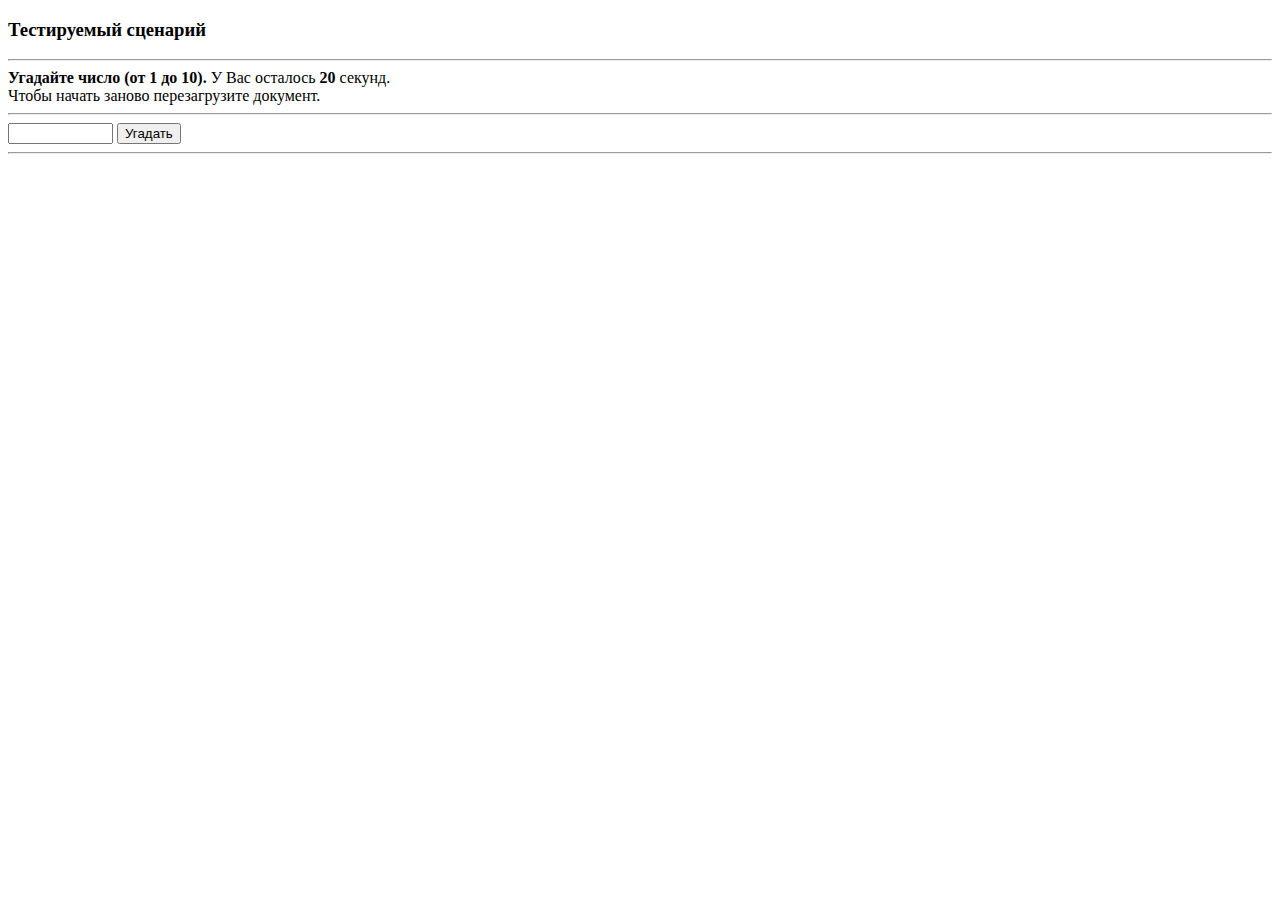
==== JavaScript/index.html @ 11671f22 "Listing7_11" ====
<!DOCTYPE html>
<html lang="ru">
<head>
    <meta charset="UTF-8">
    <title>Работа с JS</title>
    <script type="text/javascript">
        var myrand=Math.floor(10*Math.random())+1
        var si
        var mytime, myfield, mybtn, output
        function setNewTime(){
            var num=parseInt(mytime.innerHTML)-1
            mytime.innerHTML=num
            if (num==0){
                mybtn.disabled=true
                clearInterval(si)
            }
        }
        function pressMe(){
            var num=parseInt(myfield.value)
            output.innerHTML+="Вы ввели число "+num
            if(num!=myrand){
                output.innerHTML+=" - это <b>неправильно</b><br>"
            }
            else{
                output.innerHTML+=" - это <b>правильно</b><br>"
                mybtn.disabled=true
                clearInterval(si)
            }
        }
        window.onload=function(){
            mytime=document.getElementById("mytime")
            myfield=document.getElementById("myfield")
            mybtn=document.getElementById("mybtn")
            output=document.getElementById("output")
            mybtn.disabled=false
            si=setInterval(setNewTime,1000)
        }
    </script>
</head>
<body>
    <h3>Тестируемый сценарий</h3>
    <hr>
    <b>Угадайте число (от 1 до 10).</b>
    У Вас осталось <b id="mytime">20</b> секунд.<br>
    Чтобы начать заново перезагрузите документ.
    <hr>
    <input id="myfield" type="text" size="10px">
    <input id="mybtn" type="button" value="Угадать" onclick="pressMe()">
    <hr>
    <p id="output"></p>
</body>
</html>
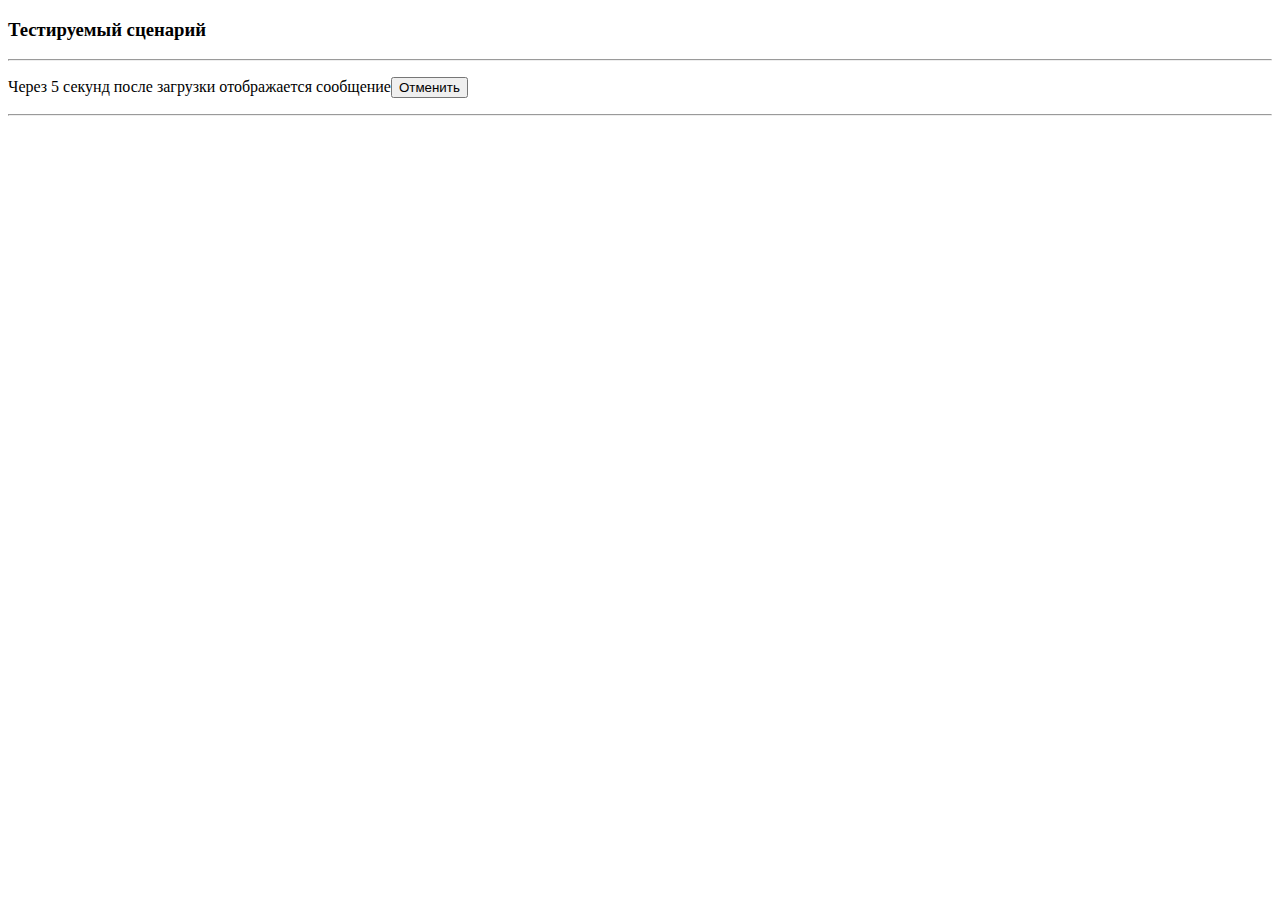
==== commit 4715220f: "Listing7_12" ====
--- a/JavaScript/index.html
+++ b/JavaScript/index.html
@@ -4,49 +4,33 @@
     <meta charset="UTF-8">
     <title>Работа с JS</title>
     <script type="text/javascript">
-        var myrand=Math.floor(10*Math.random())+1
-        var si
-        var mytime, myfield, mybtn, output
-        function setNewTime(){
-            var num=parseInt(mytime.innerHTML)-1
-            mytime.innerHTML=num
-            if (num==0){
-                mybtn.disabled=true
-                clearInterval(si)
-            }
+        var st
+        var myblock
+        window.onload=function(){
+            myblock=document.getElementById("myblock")
+            var num=5
+            var txt="Через "+num+" секунд после загрузки отображается сообщение"
+            txt+="<button onclick='makeclick()'>Отменить</button>"
+            st=setTimeout(show,num*1000,"Использован метод setTiteout()")
+            myblock.innerHTML=txt
         }
-        function pressMe(){
-            var num=parseInt(myfield.value)
-            output.innerHTML+="Вы ввели число "+num
-            if(num!=myrand){
-                output.innerHTML+=" - это <b>неправильно</b><br>"
-            }
-            else{
-                output.innerHTML+=" - это <b>правильно</b><br>"
-                mybtn.disabled=true
-                clearInterval(si)
-            }
+        
+        function show(str){
+            alert(str)
+            myblock.innerHTML="Сообщение было показано"
         }
-        window.onload=function(){
-            mytime=document.getElementById("mytime")
-            myfield=document.getElementById("myfield")
-            mybtn=document.getElementById("mybtn")
-            output=document.getElementById("output")
-            mybtn.disabled=false
-            si=setInterval(setNewTime,1000)
+        
+        function makeclick(){
+            clearTimeout(st)
+            myblock.innerHTML="Сообщение отображаться не будет"
         }
     </script>
 </head>
 <body>
     <h3>Тестируемый сценарий</h3>
     <hr>
-    <b>Угадайте число (от 1 до 10).</b>
-    У Вас осталось <b id="mytime">20</b> секунд.<br>
-    Чтобы начать заново перезагрузите документ.
+    <p id="myblock"></p>
     <hr>
-    <input id="myfield" type="text" size="10px">
-    <input id="mybtn" type="button" value="Угадать" onclick="pressMe()">
-    <hr>
-    <p id="output"></p>
+    
 </body>
 </html>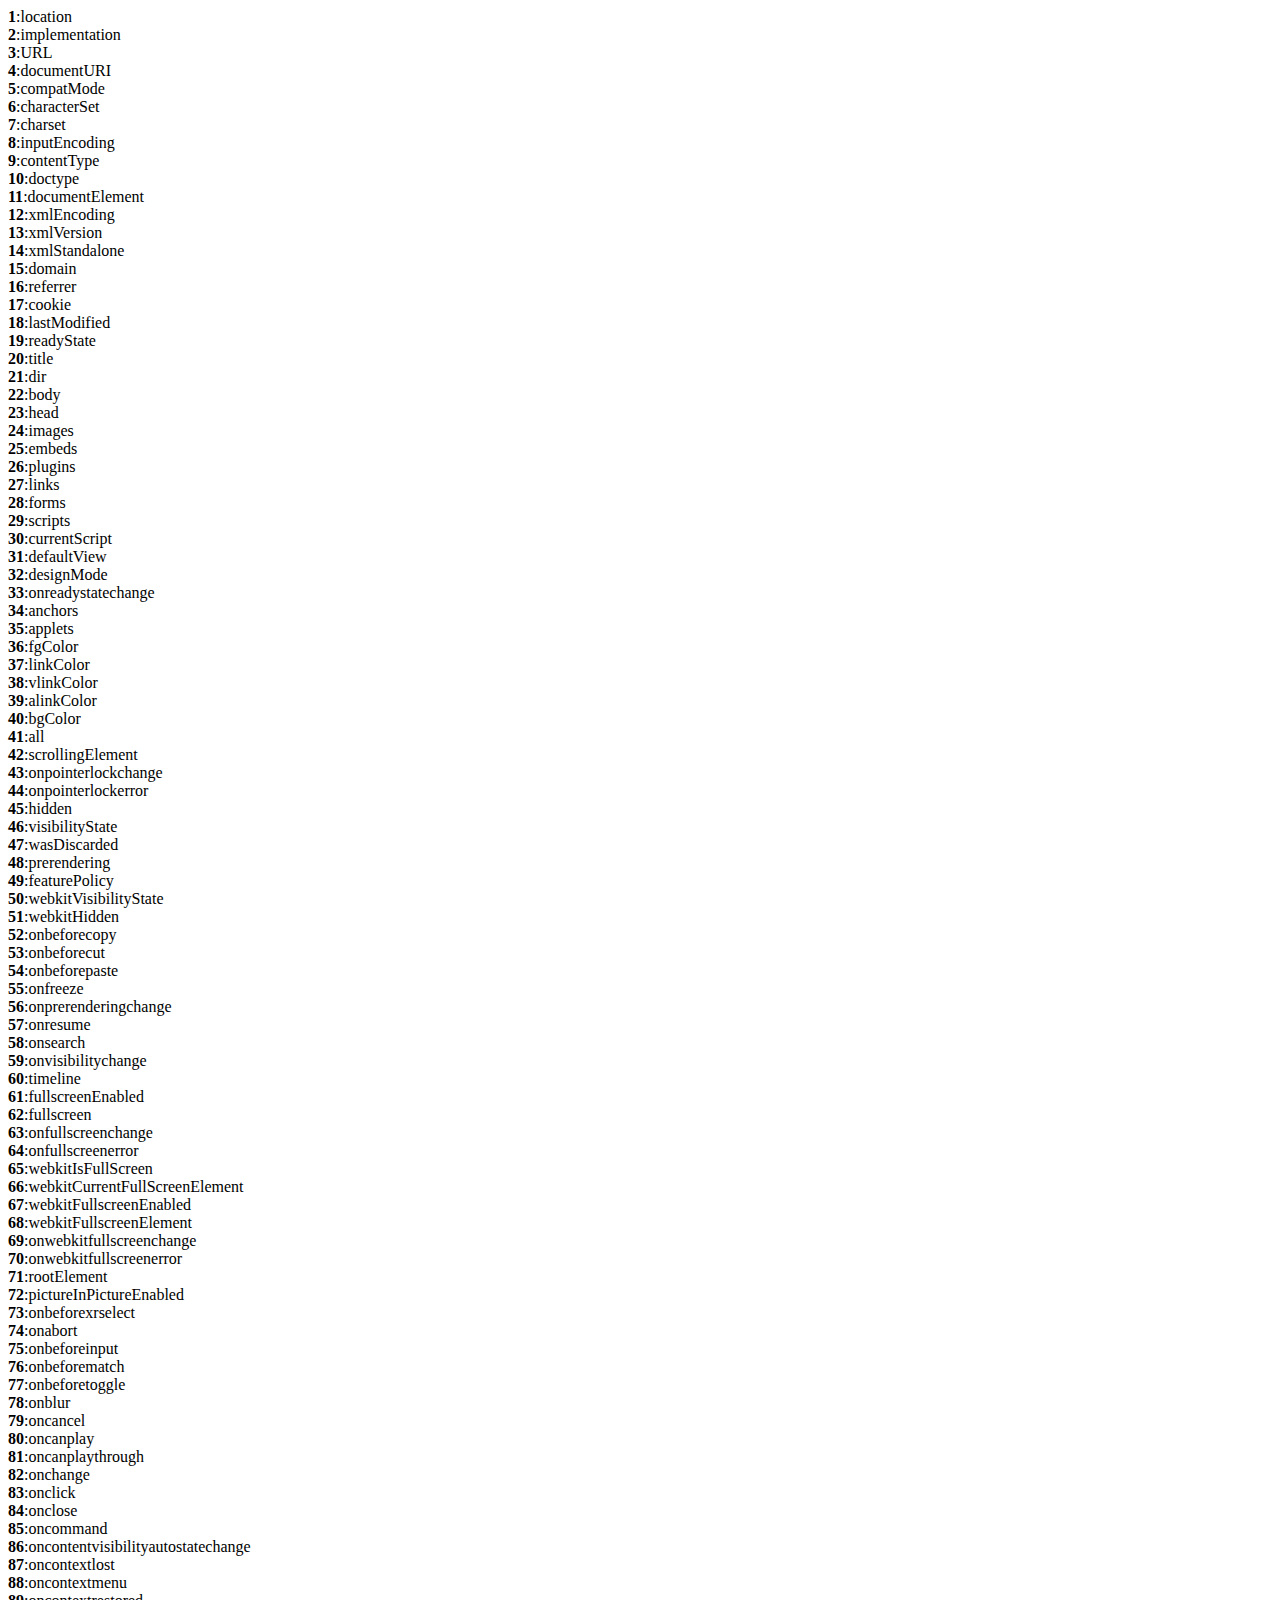
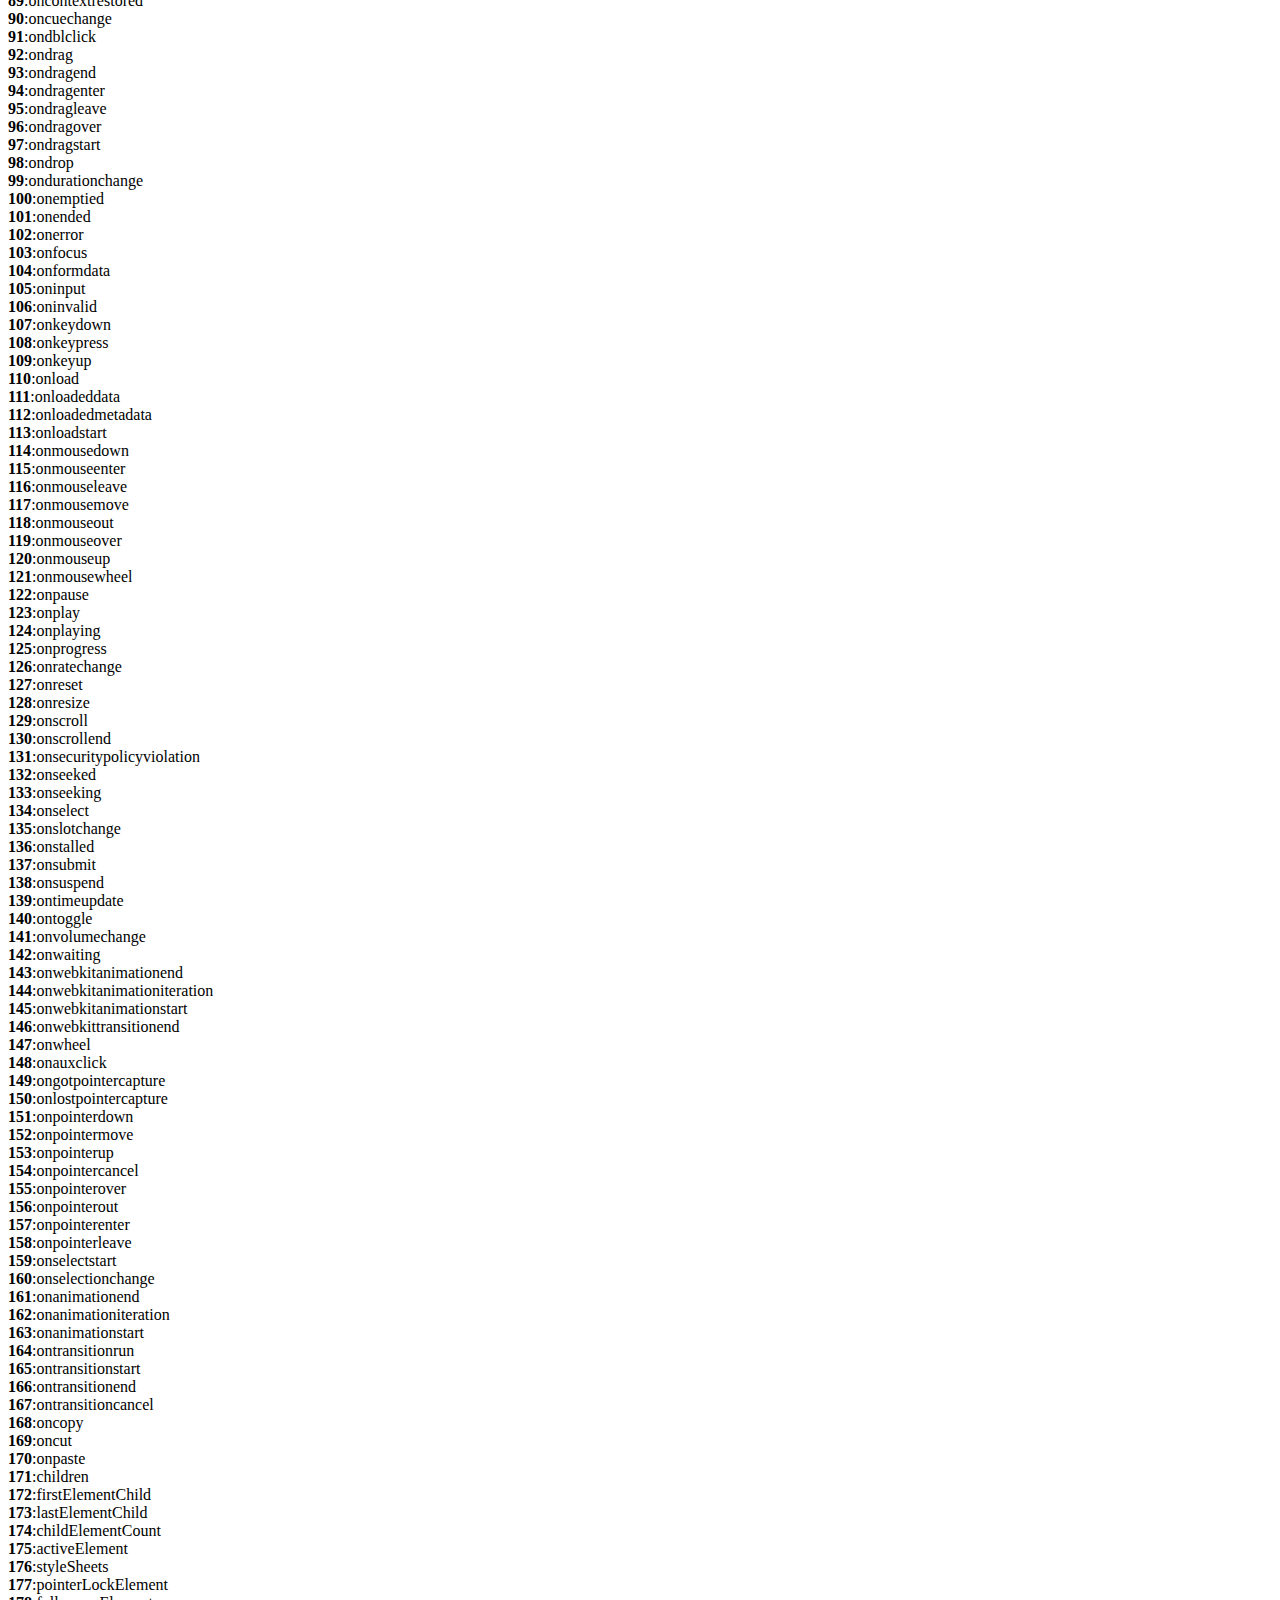
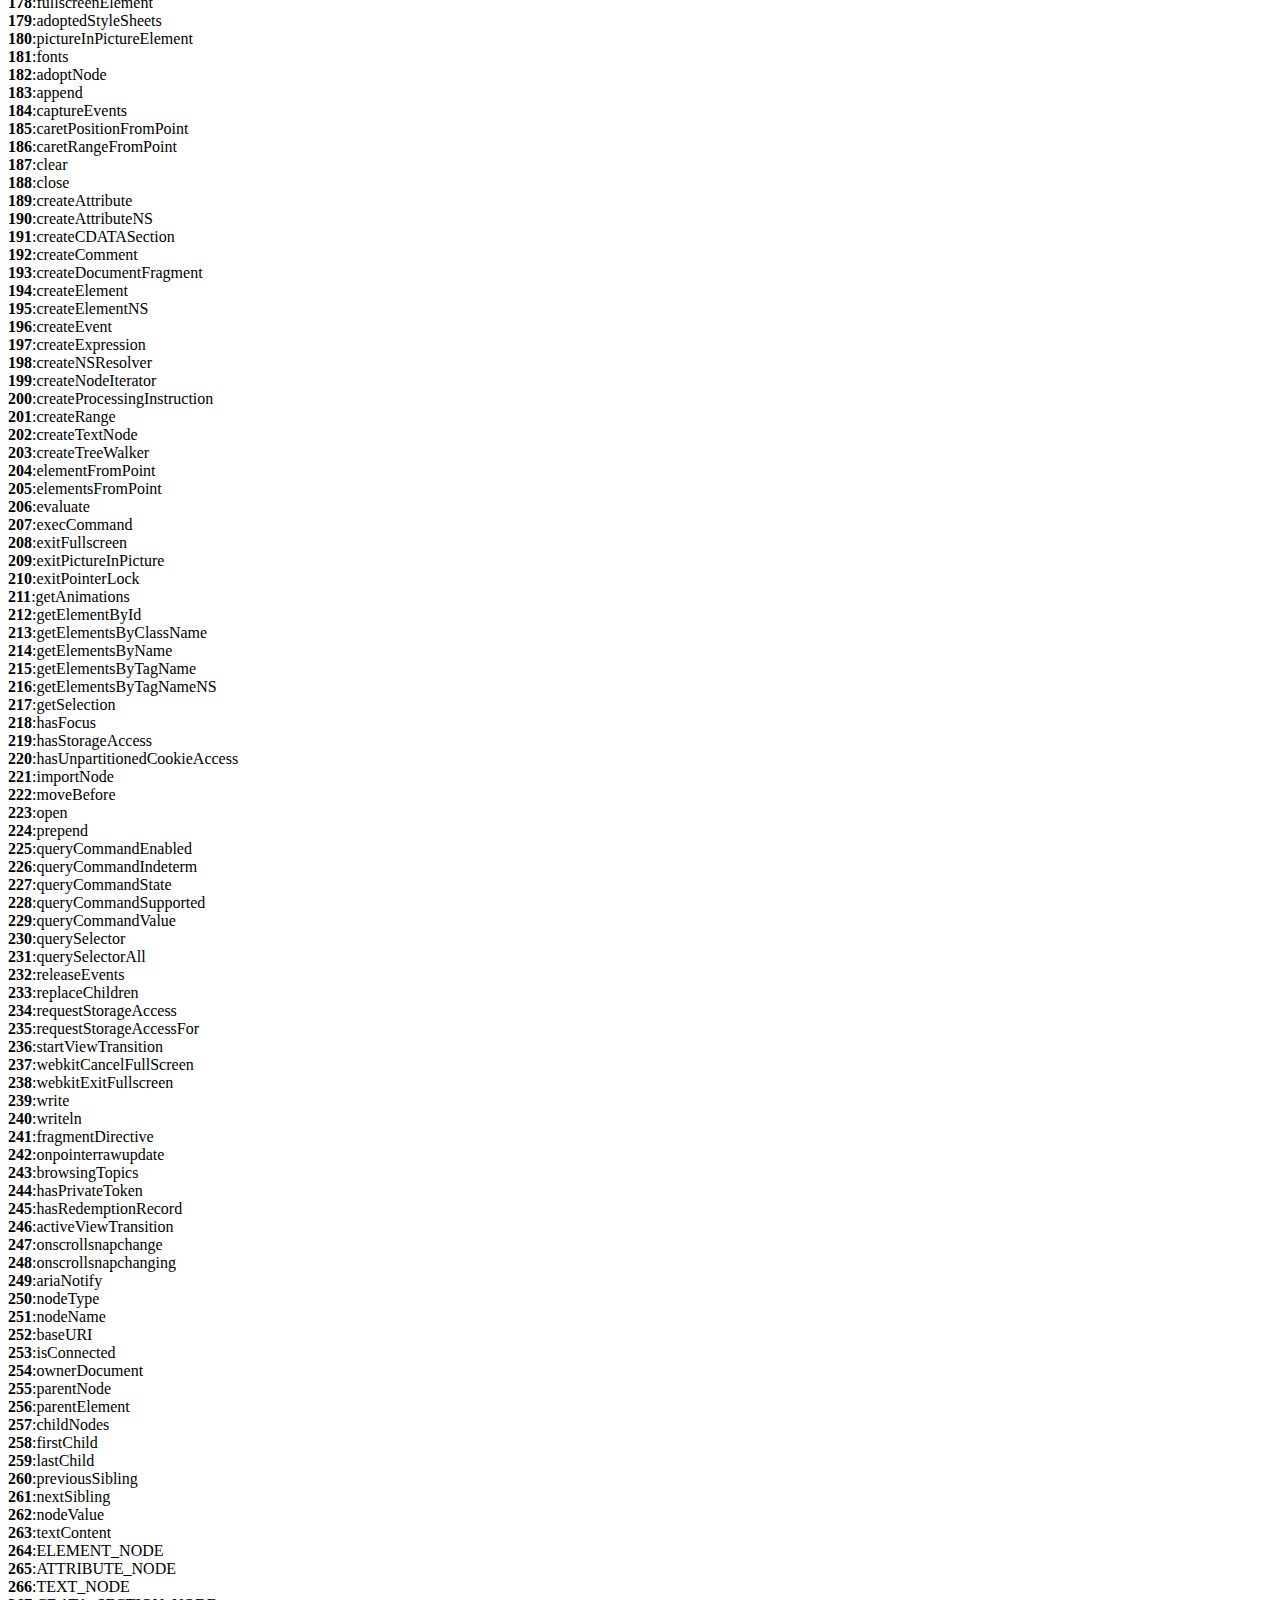
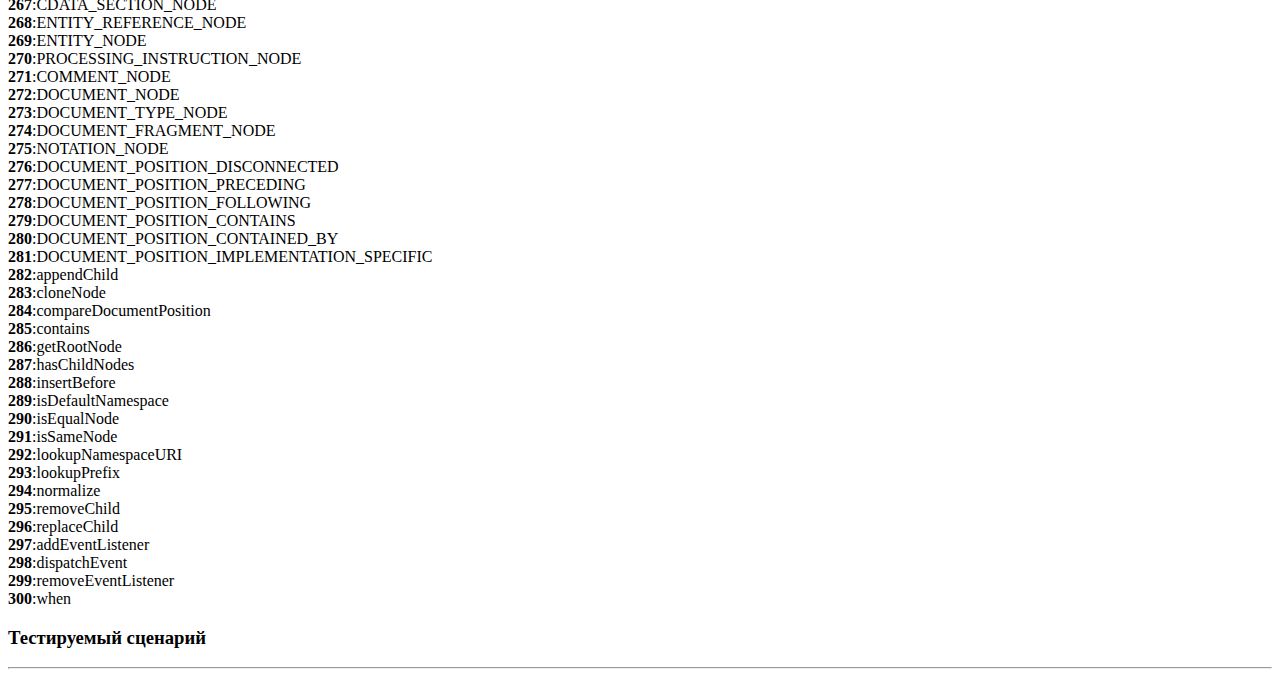
==== commit 0e7bee1f: "Listing7_13" ====
--- a/JavaScript/index.html
+++ b/JavaScript/index.html
@@ -4,33 +4,16 @@
     <meta charset="UTF-8">
     <title>Работа с JS</title>
     <script type="text/javascript">
-        var st
-        var myblock
-        window.onload=function(){
-            myblock=document.getElementById("myblock")
-            var num=5
-            var txt="Через "+num+" секунд после загрузки отображается сообщение"
-            txt+="<button onclick='makeclick()'>Отменить</button>"
-            st=setTimeout(show,num*1000,"Использован метод setTiteout()")
-            myblock.innerHTML=txt
-        }
-        
-        function show(str){
-            alert(str)
-            myblock.innerHTML="Сообщение было показано"
-        }
-        
-        function makeclick(){
-            clearTimeout(st)
-            myblock.innerHTML="Сообщение отображаться не будет"
+        var k=1
+        for(var prop in document){
+            document.write("<b>"+k+"</b>:"+prop+"<br>")
+            k++
         }
     </script>
 </head>
 <body>
     <h3>Тестируемый сценарий</h3>
     <hr>
-    <p id="myblock"></p>
-    <hr>
     
 </body>
 </html>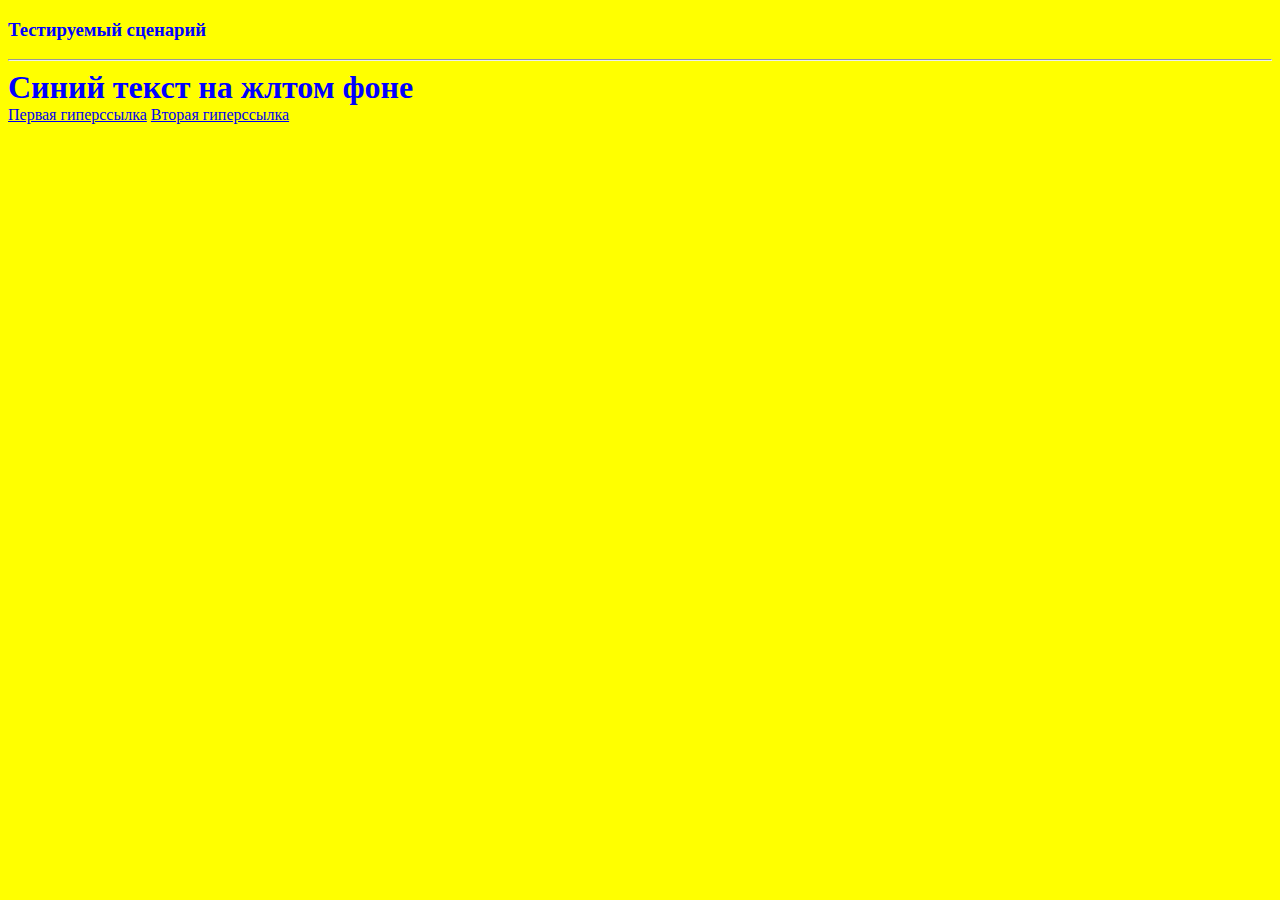
==== commit 513f1334: "Listing7_14" ====
--- a/JavaScript/index.html
+++ b/JavaScript/index.html
@@ -4,16 +4,19 @@
     <meta charset="UTF-8">
     <title>Работа с JS</title>
     <script type="text/javascript">
-        var k=1
-        for(var prop in document){
-            document.write("<b>"+k+"</b>:"+prop+"<br>")
-            k++
+        function setColor(){
+            document.bgColor="yellow"
+            document.fgColor="#0000ff"
+            document.vlinkColor="green"
+            document.alinkColor="white"
         }
     </script>
 </head>
-<body>
+<body onload="setColor()">
     <h3>Тестируемый сценарий</h3>
     <hr>
-    
+    <b style="font-size: 200%;">Синий текст на жлтом фоне</b><br>
+    <a href="http://www.vasilev.kiev.ua">Первая гиперссылка</a>
+    <a href="http://www.google.com">Вторая гиперссылка</a><br>
 </body>
 </html>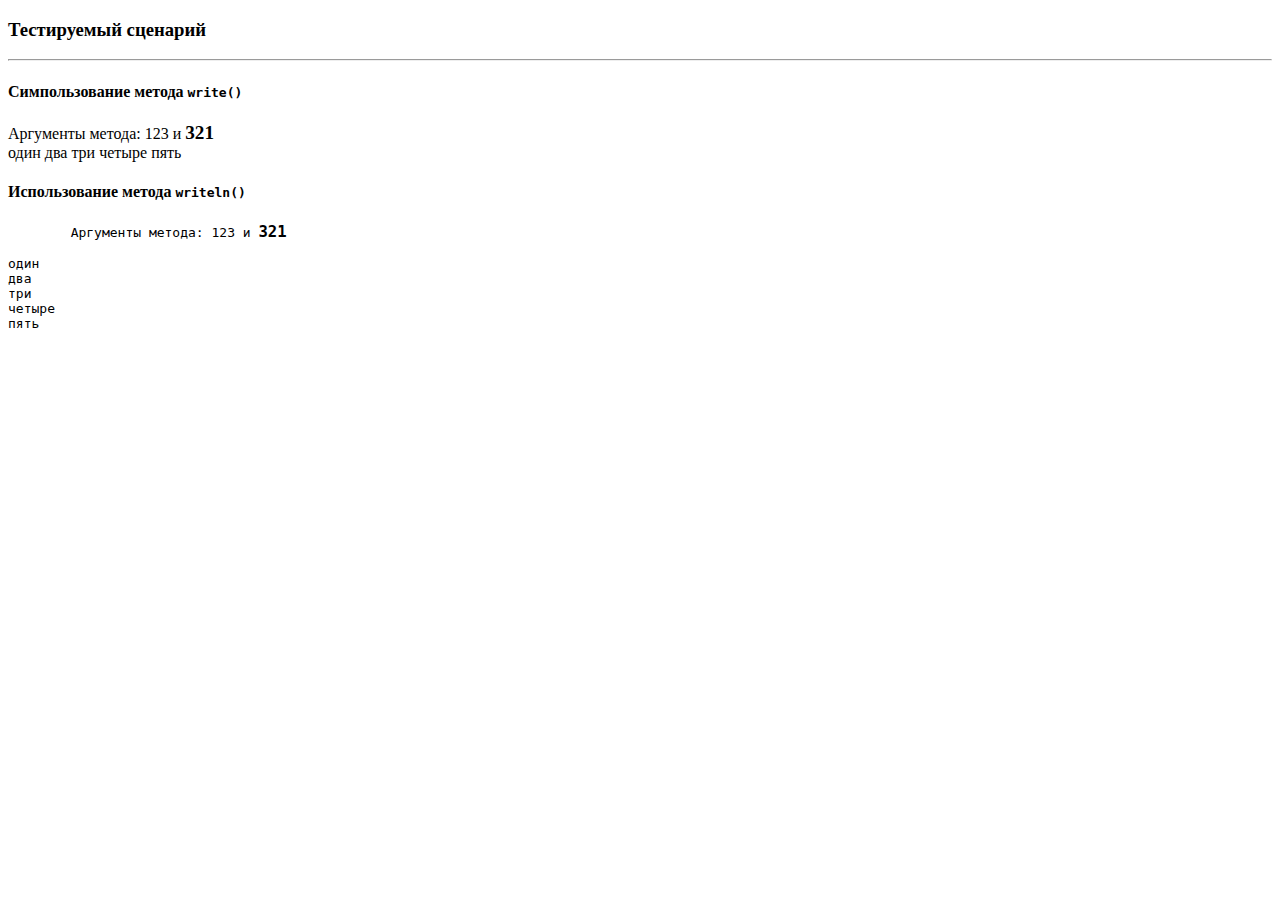
==== commit 10760155: "Listing7_15" ====
--- a/JavaScript/index.html
+++ b/JavaScript/index.html
@@ -3,20 +3,27 @@
 <head>
     <meta charset="UTF-8">
     <title>Работа с JS</title>
-    <script type="text/javascript">
-        function setColor(){
-            document.bgColor="yellow"
-            document.fgColor="#0000ff"
-            document.vlinkColor="green"
-            document.alinkColor="white"
-        }
-    </script>
 </head>
 <body onload="setColor()">
     <h3>Тестируемый сценарий</h3>
     <hr>
-    <b style="font-size: 200%;">Синий текст на жлтом фоне</b><br>
-    <a href="http://www.vasilev.kiev.ua">Первая гиперссылка</a>
-    <a href="http://www.google.com">Вторая гиперссылка</a><br>
+    <h4>Симпользование метода <code>write()</code></h4>
+    <script type="text/javascript">
+        var k
+        var mynums=["один","два","три","четыре","пять"]
+        document.write("Аргументы метода: ",123," и <b style='font-size:120%;'>",321,"</b><br>")
+        for(k=0;k<mynums.length;k++){
+            document.write(mynums[k]," ")
+        }
+    </script>
+    <h4>Использование метода <code>writeln()</code></h4>
+    <pre>
+        <script>
+            document.writeln("Аргументы метода: ",123," и <b style='font-size:120%;'>",321,"</b><br>")
+            for(k=0;k<mynums.length;k++){
+                document.writeln(mynums[k])
+            }
+        </script>
+    </pre>
 </body>
 </html>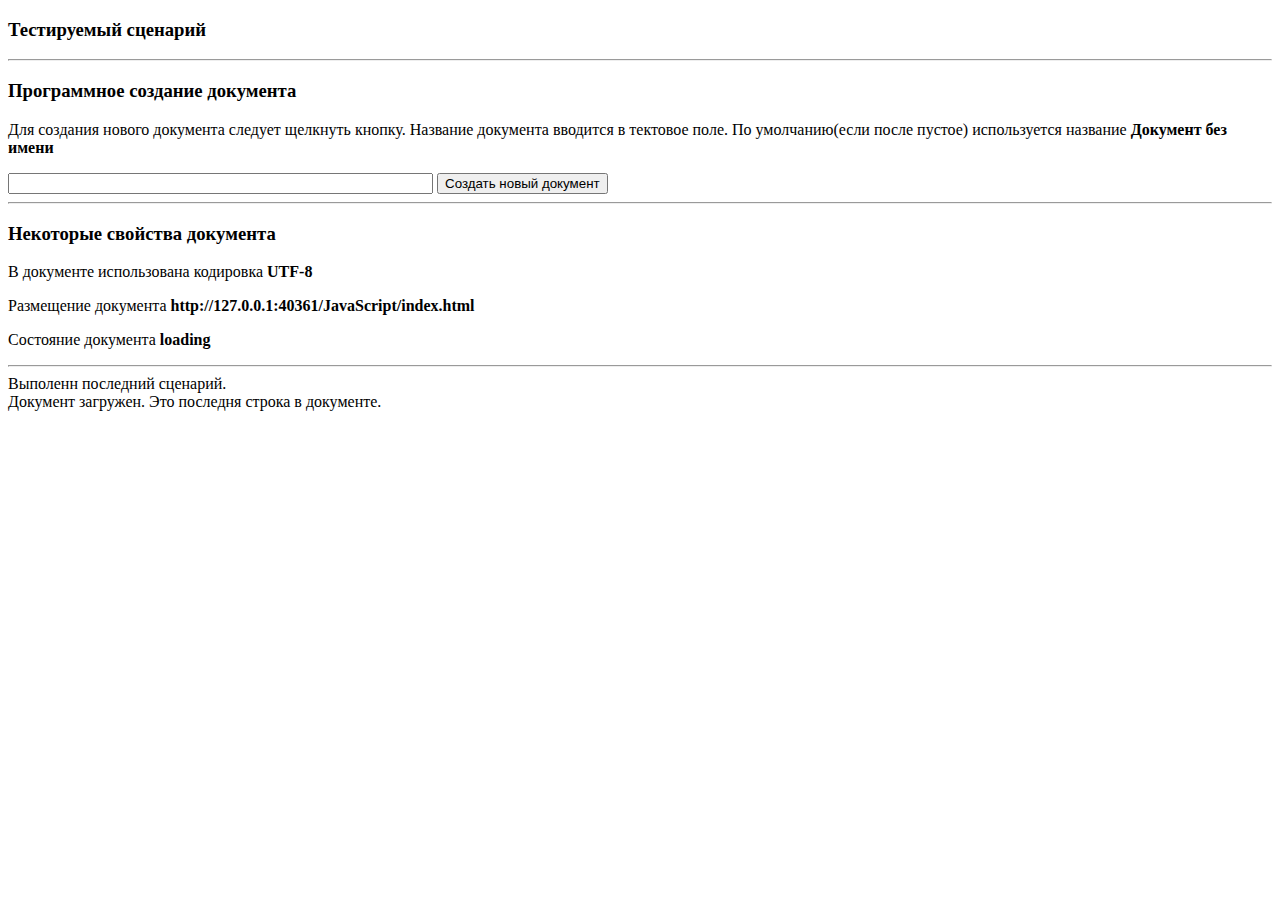
==== commit b3cbf34a: "Listing7_16" ====
--- a/JavaScript/index.html
+++ b/JavaScript/index.html
@@ -3,27 +3,68 @@
 <head>
     <meta charset="UTF-8">
     <title>Работа с JS</title>
+    <script type="text/javascript">
+        function create(){
+            var wnd
+            wnd=window.open()
+            wnd.document.open()
+            wnd.document.writeln("<!DOCTYPE HTML>")
+            wnd.document.writeln("<html>")
+            wnd.document.writeln("<head><title></title></head>")
+            wnd.document.writeln("<body>")
+            wnd.document.writeln("<h3>Новый документ</h3>")
+            wnd.document.writeln("<p>Этот документ создан с помощью сценария.</p><br>")
+            wnd.document.writeln("<p>Этот блок записан с помощью метода <code>writeln()</code>.</p><br>")
+            var element=wnd.document.createElement("p")
+            element.innerHTML="Этот блок создан с помощью метода <code>createElement()</code>."
+            var plist=wnd.document.getElementsByTagName("p")
+            
+            wnd.document.body.insertBefore(element,plist[plist.length-1])
+            
+            var slist=document.getElementsByTagName("script")
+            wnd.document.writeln("<p>В исходном документе последний сценарий содержит команду:</p>")
+            wnd.document.writeln("<code>"+slist[slist.length-1].innerHTML+"</code>")
+            wnd.document.writeln("</body>")
+            wnd.document.writeln("</html>")
+            wnd.document.close()
+            var txt=document.getElementById("myfield").value
+            if(txt==""){
+                txt="Документ без названия"
+            }
+            wnd.document.title=txt
+        }
+    </script>
 </head>
 <body onload="setColor()">
     <h3>Тестируемый сценарий</h3>
     <hr>
-    <h4>Симпользование метода <code>write()</code></h4>
-    <script type="text/javascript">
-        var k
-        var mynums=["один","два","три","четыре","пять"]
-        document.write("Аргументы метода: ",123," и <b style='font-size:120%;'>",321,"</b><br>")
-        for(k=0;k<mynums.length;k++){
-            document.write(mynums[k]," ")
-        }
+    <h3>Программное создание документа</h3>
+    <p>Для создания нового документа следует щелкнуть кнопку. Название документа вводится в тектовое поле. По умолчанию(если после пустое) используется название <b>Документ без имени</b></p>
+    
+    <input id="myfield" type="text" size="50">
+    <input type="button" value="Создать новый документ" onclick="create()">
+    <hr>
+    <h3>Некоторые свойства документа</h3>
+    <p>В документе использована кодировка <b>
+        <script>
+            document.write(document.characterSet)
+        </script>
+        </b></p>
+    <p>Размещение документа <b>
+        <script>
+            document.write(document.URL)
+        </script>
+    </b></p>
+    <p>Состояние документа <b>
+        <script>
+            document.write(document.readyState)
+        </script>
+    </b></p>
+    <hr>
+    <script>
+        document.write("Выполенн последний сценарий.")
     </script>
-    <h4>Использование метода <code>writeln()</code></h4>
-    <pre>
-        <script>
-            document.writeln("Аргументы метода: ",123," и <b style='font-size:120%;'>",321,"</b><br>")
-            for(k=0;k<mynums.length;k++){
-                document.writeln(mynums[k])
-            }
-        </script>
-    </pre>
+    <br>
+    Документ загружен. Это последня строка в документе.
 </body>
 </html>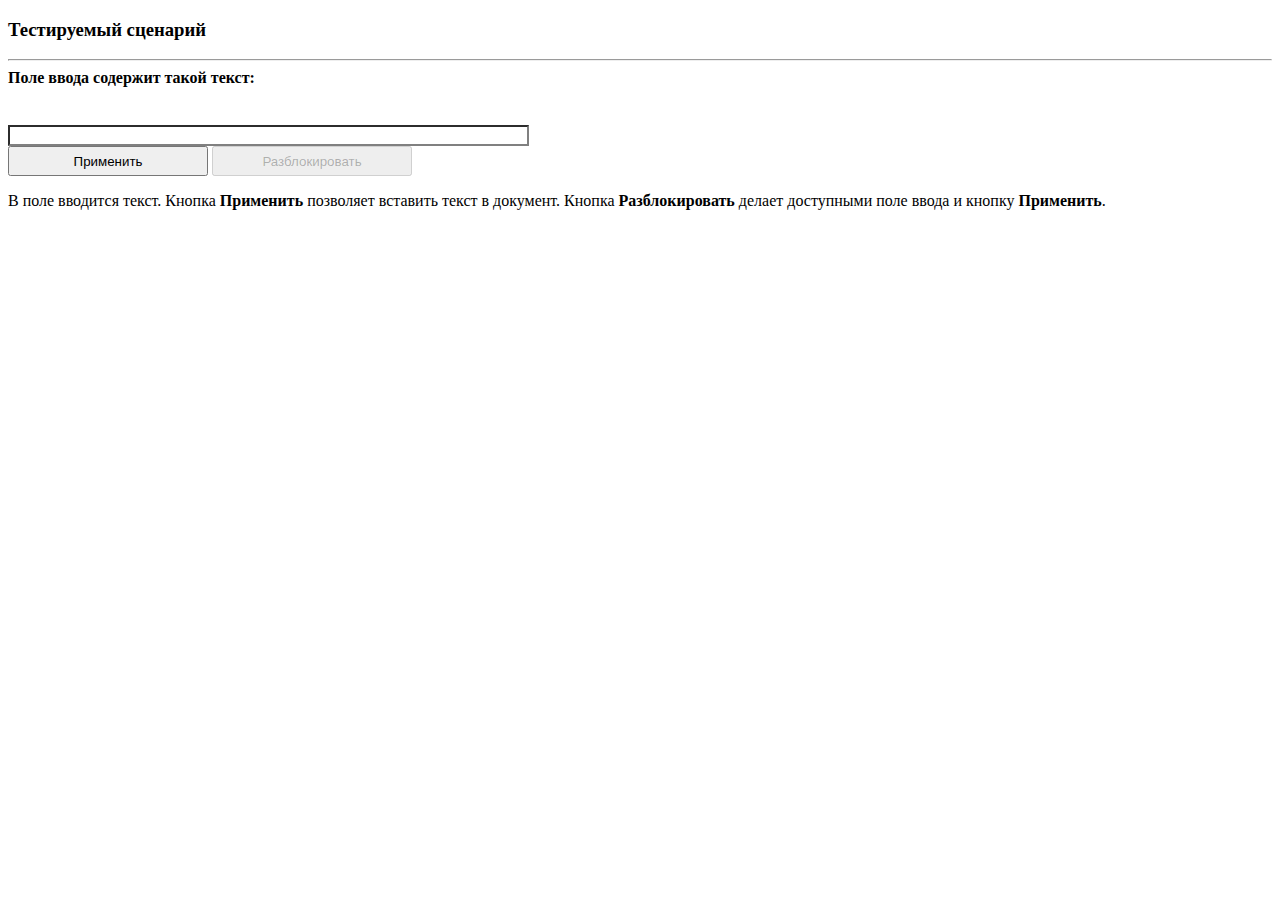
==== commit 5fc7dc60: "Listing8_1" ====
--- a/JavaScript/index.html
+++ b/JavaScript/index.html
@@ -4,67 +4,92 @@
     <meta charset="UTF-8">
     <title>Работа с JS</title>
     <script type="text/javascript">
-        function create(){
-            var wnd
-            wnd=window.open()
-            wnd.document.open()
-            wnd.document.writeln("<!DOCTYPE HTML>")
-            wnd.document.writeln("<html>")
-            wnd.document.writeln("<head><title></title></head>")
-            wnd.document.writeln("<body>")
-            wnd.document.writeln("<h3>Новый документ</h3>")
-            wnd.document.writeln("<p>Этот документ создан с помощью сценария.</p><br>")
-            wnd.document.writeln("<p>Этот блок записан с помощью метода <code>writeln()</code>.</p><br>")
-            var element=wnd.document.createElement("p")
-            element.innerHTML="Этот блок создан с помощью метода <code>createElement()</code>."
-            var plist=wnd.document.getElementsByTagName("p")
+        var msgA="В поле вводится текст. Кнопка <b>Применить</b> позволяет вставить текст в документ. Кнопка <b>Разблокировать</b> делает доступными поле ввода и кнопку <b>Применить</b>."
+        var msgB="Введите текст в поле воода и щелкните кнопку <b>Применить</b>."
+        var msgC="Для отмены блокировки поля и кнопки <b>Применить</b> щелкните кнопку <b>Разблокировать</b>."
+        
+        var tf,ab,ub,mt,mp
+        window.onload=function(){
+            tf=document.getElementById("textField")
+            ab=document.getElementById("applyButton")
+            ub=document.getElementById("unlockButton")
+            mt=document.getElementById("mytext")
+            mp=document.getElementById("myprompt")
+            setColor(false)
+            tf.value=""
+            ab.disabled=false
+            ub.disabled=true
+            mp.innerHTML=msgA
             
-            wnd.document.body.insertBefore(element,plist[plist.length-1])
-            
-            var slist=document.getElementsByTagName("script")
-            wnd.document.writeln("<p>В исходном документе последний сценарий содержит команду:</p>")
-            wnd.document.writeln("<code>"+slist[slist.length-1].innerHTML+"</code>")
-            wnd.document.writeln("</body>")
-            wnd.document.writeln("</html>")
-            wnd.document.close()
-            var txt=document.getElementById("myfield").value
-            if(txt==""){
-                txt="Документ без названия"
+            tf.onmouseover=function(){
+                if(!this.disabled){
+                    setColor(true)
+                }
             }
-            wnd.document.title=txt
+            tf.onmouseout=function(){
+                if(!this.disabled){
+                    setColor(false)
+                }
+            }
+            ab.onclick=function(){
+                mt.innerHTML=tf.value
+                tf.disabled=true
+                ub.disabled=false
+                ab.disabled=true
+            }
+            ab.onmouseover=function(){
+                if(!this.disabled){
+                    applyPrompt(msgB)
+                }
+            }
+            ab.onmouseout=function(){
+                if(!this.disabled){
+                    applyPrompt(msgA)
+                }
+            }
+            ub.onclick=function(){
+                tf.value=""
+                mt.innerHTML=""
+                tf.disabled=false
+                ab.disabled=false
+                ub.disabled=true
+            }
+            ub.onmouseover=function(){
+                if(!this.disabled){
+                    applyPrompt(msgC)
+                }
+            }
+            ub.onmouseout=function(){
+                if(!this.disabled){
+                    applyPrompt(msgA)
+                }
+            }
+        }
+        
+        function setColor(arg){
+            if(arg){
+                tf.style.backgroundColor="yellow"
+                tf.style.borderColor="red"
+            }
+            else{
+                tf.style.backgroundColor="white"
+                tf.style.borderColor="gray"
+            }
+        }
+        
+        function applyPrompt(msg){
+            mp.innerHTML=msg
         }
     </script>
 </head>
-<body onload="setColor()">
+<body>
     <h3>Тестируемый сценарий</h3>
     <hr>
-    <h3>Программное создание документа</h3>
-    <p>Для создания нового документа следует щелкнуть кнопку. Название документа вводится в тектовое поле. По умолчанию(если после пустое) используется название <b>Документ без имени</b></p>
-    
-    <input id="myfield" type="text" size="50">
-    <input type="button" value="Создать новый документ" onclick="create()">
-    <hr>
-    <h3>Некоторые свойства документа</h3>
-    <p>В документе использована кодировка <b>
-        <script>
-            document.write(document.characterSet)
-        </script>
-        </b></p>
-    <p>Размещение документа <b>
-        <script>
-            document.write(document.URL)
-        </script>
-    </b></p>
-    <p>Состояние документа <b>
-        <script>
-            document.write(document.readyState)
-        </script>
-    </b></p>
-    <hr>
-    <script>
-        document.write("Выполенн последний сценарий.")
-    </script>
-    <br>
-    Документ загружен. Это последня строка в документе.
+    <b>Поле ввода содержит такой текст:</b><br>
+    <i id="mytext" style="font-size: 25pt;color:red;"></i><br>
+    <input type="text" id="textField" size="62"><br>
+    <input type="button" id="applyButton" value="Применить" style="width:200px;height:30px;">
+    <button id="unlockButton" style="width:200px;height:30px;">Разблокировать</button>
+    <p id="myprompt"></p>
 </body>
 </html>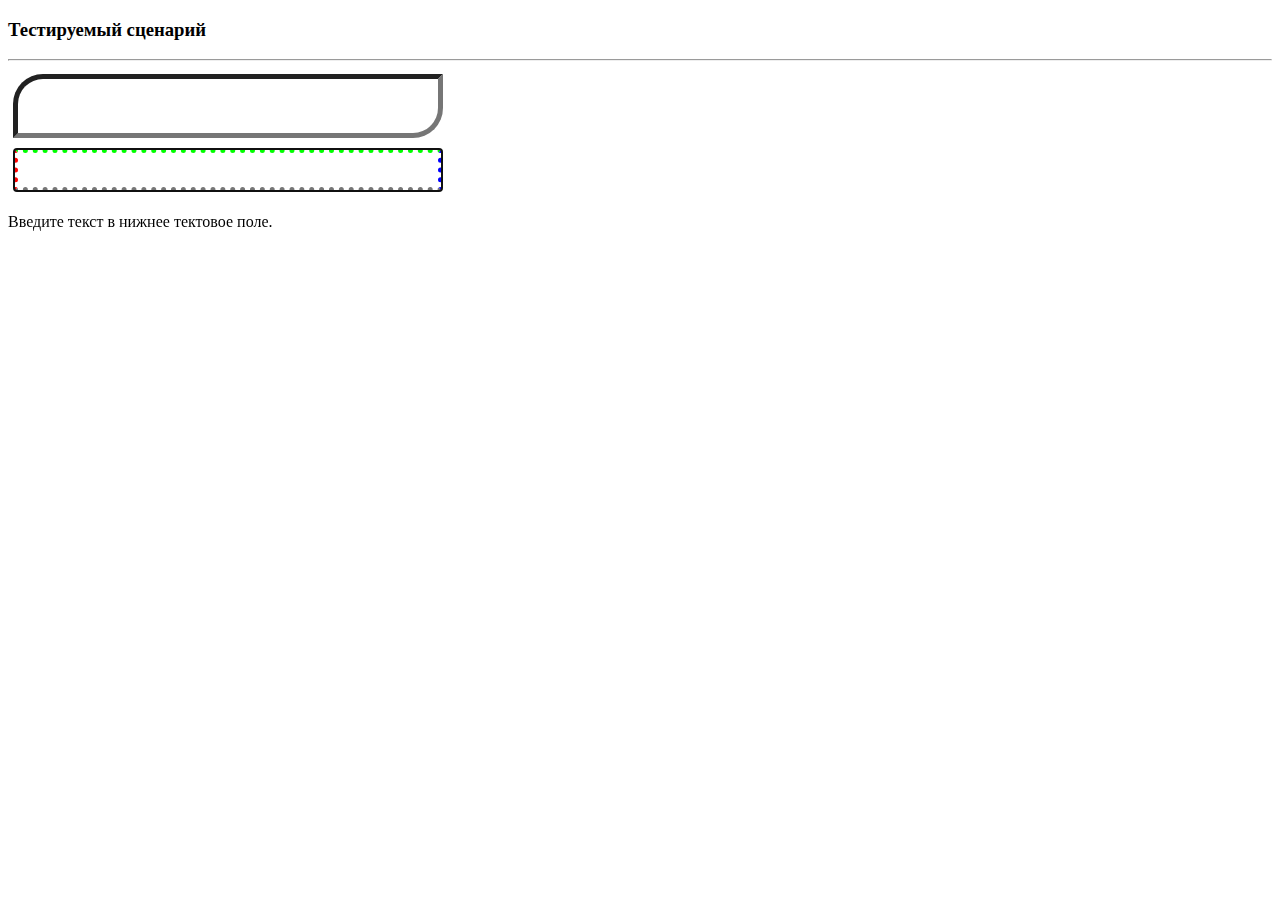
==== commit 8684b1b8: "Listing8_2" ====
--- a/JavaScript/index.html
+++ b/JavaScript/index.html
@@ -4,92 +4,55 @@
     <meta charset="UTF-8">
     <title>Работа с JS</title>
     <script type="text/javascript">
-        var msgA="В поле вводится текст. Кнопка <b>Применить</b> позволяет вставить текст в документ. Кнопка <b>Разблокировать</b> делает доступными поле ввода и кнопку <b>Применить</b>."
-        var msgB="Введите текст в поле воода и щелкните кнопку <b>Применить</b>."
-        var msgC="Для отмены блокировки поля и кнопки <b>Применить</b> щелкните кнопку <b>Разблокировать</b>."
-        
-        var tf,ab,ub,mt,mp
         window.onload=function(){
-            tf=document.getElementById("textField")
-            ab=document.getElementById("applyButton")
-            ub=document.getElementById("unlockButton")
-            mt=document.getElementById("mytext")
-            mp=document.getElementById("myprompt")
-            setColor(false)
-            tf.value=""
-            ab.disabled=false
-            ub.disabled=true
-            mp.innerHTML=msgA
+            var inFld,outFld,inStl,outStl
+            outFld=document.getElementById("outField")
+            outStl=outFld.style
+            outStl.height="50px"
+            outStl.width="400px"
+            outStl.backgroundColor="white"
+            outStl.borderColor="magneta"
+            outStl.borderBottomRightRadius="30px"
+            outStl.borderTopLeftRadius="30px"
+            outStl.borderWidth="5px"
+            outStl.margin="5px"
+            outStl.padding="2px 10px 2px 10px"
+            outStl.letterSpacing="7px"
+            outStl.fontFamily="Times New Roman"
+            outStl.fontStyle="italic"
+            outStl.fontWeight="900"
+            outStl.color="red"
+            outStl.fontSize="18pt"
+            outFld.readOnly=true
+            outFld.value=""
             
-            tf.onmouseover=function(){
-                if(!this.disabled){
-                    setColor(true)
-                }
+            inFld=document.getElementById("inField")
+            inStl=inFld.style
+            inStl.height="30px"
+            inStl.width="400px"
+            inStl.borderWidth="5px"
+            inStl.borderStyle="dotted"
+            inStl.borderLeftColor="#ff0000"
+            inStl.borderTopColor="#00ff00"
+            inStl.borderRightColor="#0000ff"
+            inStl.borderBottomColor="000000"
+            inStl.padding="2px 10px 2px 10px"
+            inStl.margin="5px"
+            inStl.fontSize="15pt"
+            inStl.color="blue"
+            inFld.value=""
+            inFld.focus()
+            inFld.onkeyup=function(){
+                outFld.value=this.value
             }
-            tf.onmouseout=function(){
-                if(!this.disabled){
-                    setColor(false)
-                }
-            }
-            ab.onclick=function(){
-                mt.innerHTML=tf.value
-                tf.disabled=true
-                ub.disabled=false
-                ab.disabled=true
-            }
-            ab.onmouseover=function(){
-                if(!this.disabled){
-                    applyPrompt(msgB)
-                }
-            }
-            ab.onmouseout=function(){
-                if(!this.disabled){
-                    applyPrompt(msgA)
-                }
-            }
-            ub.onclick=function(){
-                tf.value=""
-                mt.innerHTML=""
-                tf.disabled=false
-                ab.disabled=false
-                ub.disabled=true
-            }
-            ub.onmouseover=function(){
-                if(!this.disabled){
-                    applyPrompt(msgC)
-                }
-            }
-            ub.onmouseout=function(){
-                if(!this.disabled){
-                    applyPrompt(msgA)
-                }
-            }
-        }
-        
-        function setColor(arg){
-            if(arg){
-                tf.style.backgroundColor="yellow"
-                tf.style.borderColor="red"
-            }
-            else{
-                tf.style.backgroundColor="white"
-                tf.style.borderColor="gray"
-            }
-        }
-        
-        function applyPrompt(msg){
-            mp.innerHTML=msg
         }
     </script>
 </head>
 <body>
     <h3>Тестируемый сценарий</h3>
     <hr>
-    <b>Поле ввода содержит такой текст:</b><br>
-    <i id="mytext" style="font-size: 25pt;color:red;"></i><br>
-    <input type="text" id="textField" size="62"><br>
-    <input type="button" id="applyButton" value="Применить" style="width:200px;height:30px;">
-    <button id="unlockButton" style="width:200px;height:30px;">Разблокировать</button>
-    <p id="myprompt"></p>
+    <input type="text" id="outField"><br>
+    <input type="text" id="inField">
+    <p>Введите текст в нижнее тектовое поле.</p>
 </body>
 </html>